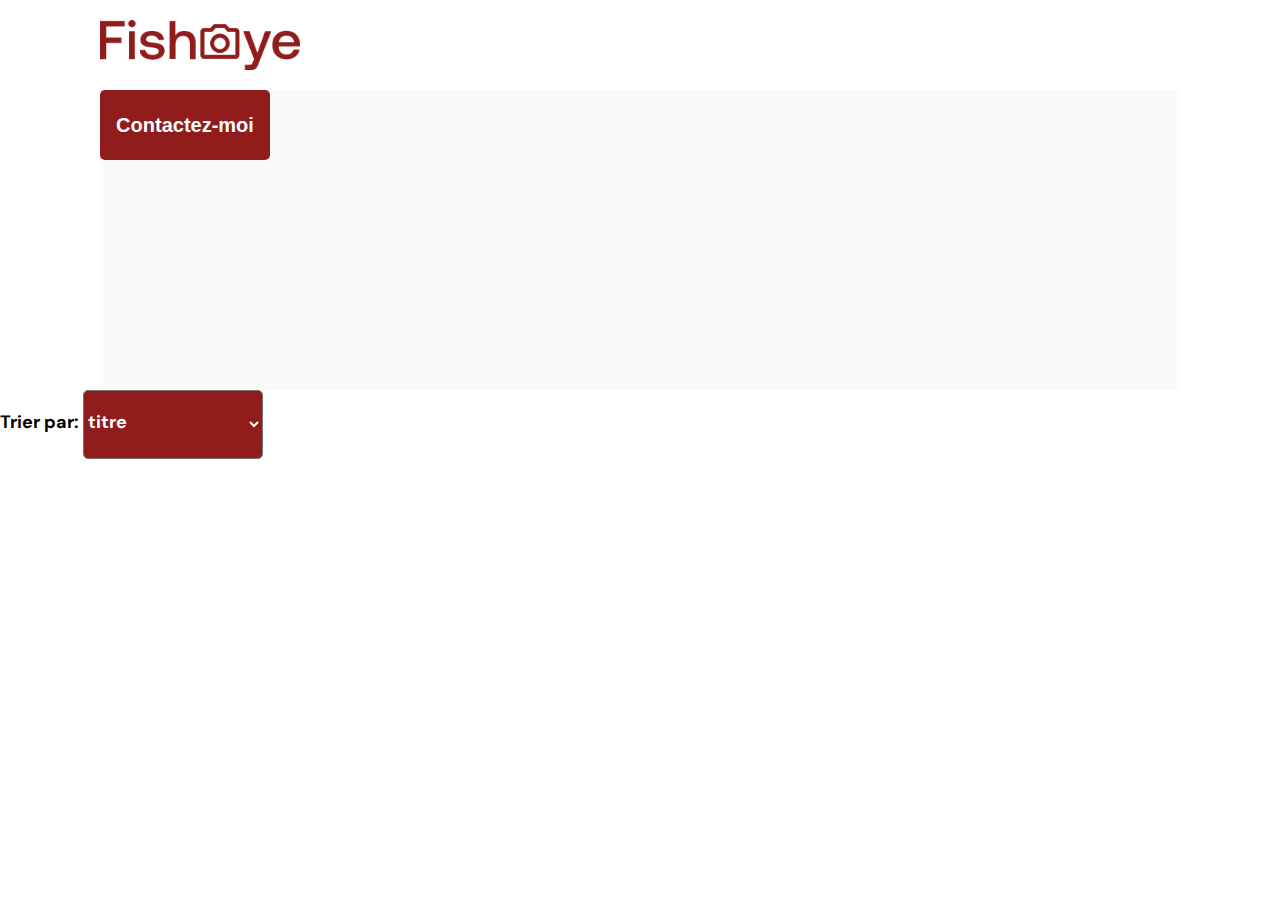
==== photographe.html @ 23eba6c6 "first commit" ====
<!DOCTYPE html>
<html lang="fr">
  <head>
    <link href="./css/style.css" rel="stylesheet" type="text/css" />
    <meta charset="utf-8">
    <link rel="icon" type="image/png" href="./images/favicon.png">
    <link href="https://fonts.googleapis.com/css?family=DM+Sans&display=swap" rel="stylesheet">
    <title>Fisheye - photographe </title>
  </head>
  <body>
    <header>
      <img src="./images/logo.png" class="logo" />
    </header>
    <main id="main">
      <div class="photograph-header" id="main_contact">
        <div class="cordonnee-photograph">
        </div>
        <button class="contact_button" onclick="displayModal()">Contactez-moi</button>
        <div class="image-photograph" id ="image-photograph"></div>
      </div>
      <section class="galery">

       
        <div class="tri">
          <label for="pet-select">Trier par:</label>
           <select name="tri-photograph" id="tri-photograph">
              <option value="titre">titre</option>
              <option value="Popularite">Popularité</option>
              <option value="Date">Date</option>
            </select>
        </div>
      </section>
      <div class="photographfooter">
      </div>
    </main>
    <div id="contact_modal">
			<div class="modal">
				<header>
          <h2>Contactez-moi</h2>
          <img src="./images/close.svg" onclick="closeModal()" />
        </header>
				<form id="contact-form">
					<div>
              <!--1/ PRENOM-->
              <div class="formData">
                <label for="first">Prénom*</label><br>
                <input class="text-control" type="text" id="first" name="first" minlength="2" /><br>
                <span class="error-message" id="first-error-message"></span><br>
              </div>
                 <!--2/ NOM-->
            <div class="formData">
              <label for="last">Nom*</label><br>
              <input class="text-control" type="text" id="last" name="last" minlength="2" /><br>
              <span class="error-message" id="last-error-message"></span><br>
            </div>
            <!--3/ EMAIL-->
            <div class="formData">
              <label for="email">E-mail*</label><br>
              <input class="text-control" type="email" id="email" name="email"/><br>
              <span class="error-message" id="email-error-message"></span><br>
              
            </div>
            <div class="formData">
            <label>Votre message*</label>
            <input class="text-control" type="text" id="message" name="message"/><br>
            <span class="error-message" id="message-error-message"></span><br>
					</div>
          <button class="contact_Envoyer">Envoyer</button>
				</form>
			</div>
		</div>
    <script src="./scripts/pages/photographier.js"></script>
    <script src="./scripts/pages/factoris/photographer.js"></script>
    <script src="./scripts/utils/contactForm.js"></script>
    <script src="./scripts/utils/tri.js"></script>
    <script src="./scripts/pages/index.js"></script>
  </body>
</html>
---- css/style.css ----
@import url("photographe.css");

body {
    font-family: "DM Sans", sans-serif;
    margin: 0;
}


header {
    display: flex;
    flex-direction: row;
    justify-content: space-between;
    align-items: center;
    height: 90px;
}

h1 {
    color: #901C1C;
    margin-right: 100px;
}

.logo {
    height: 50px;
    margin-left: 100px;
}

/****************photographer_section******************/
.photographer_section {
    display: grid;
    grid-template-columns: 1fr 1fr 1fr;
    gap: 70px;
    margin-top: 100px;
}
.photographer_section article {
    justify-self: center;
    display: flex;
    justify-content: center;
    align-items: center;
    flex-direction: column;
}
.photographer_section article h2 {
    color: #D3573C;
    font-size: 36px;
    text-align: center;
    font-family: DM Sans;
    font-style: normal;
    font-weight: 400;
    line-height:46.87px;
    margin:10px;
}

.photographer_section article img {
    height: 200px;
    width: 200px;
    border-radius: 50%;
    object-fit: cover;
}
.photographer_section article h4{
    color: #901C1C;
    text-align: center;
    font-family: DM Sans;
    font-size: 13px;
    font-weight: 400;
    line-height: 16.63px;
    margin:0;
}
.photographer_section article h3{
    color: #000;
    text-align: center;
    font-family: DM Sans;
    font-size: 10px;
    font-weight: 400;
    line-height:13.02px;
    margin:0;
}
.photographer_section article p{
    color: #757575;
    text-align: center;
    font-family: DM Sans;
    font-size: 9px;
    font-weight: 400;
    line-height:11.72px;
}
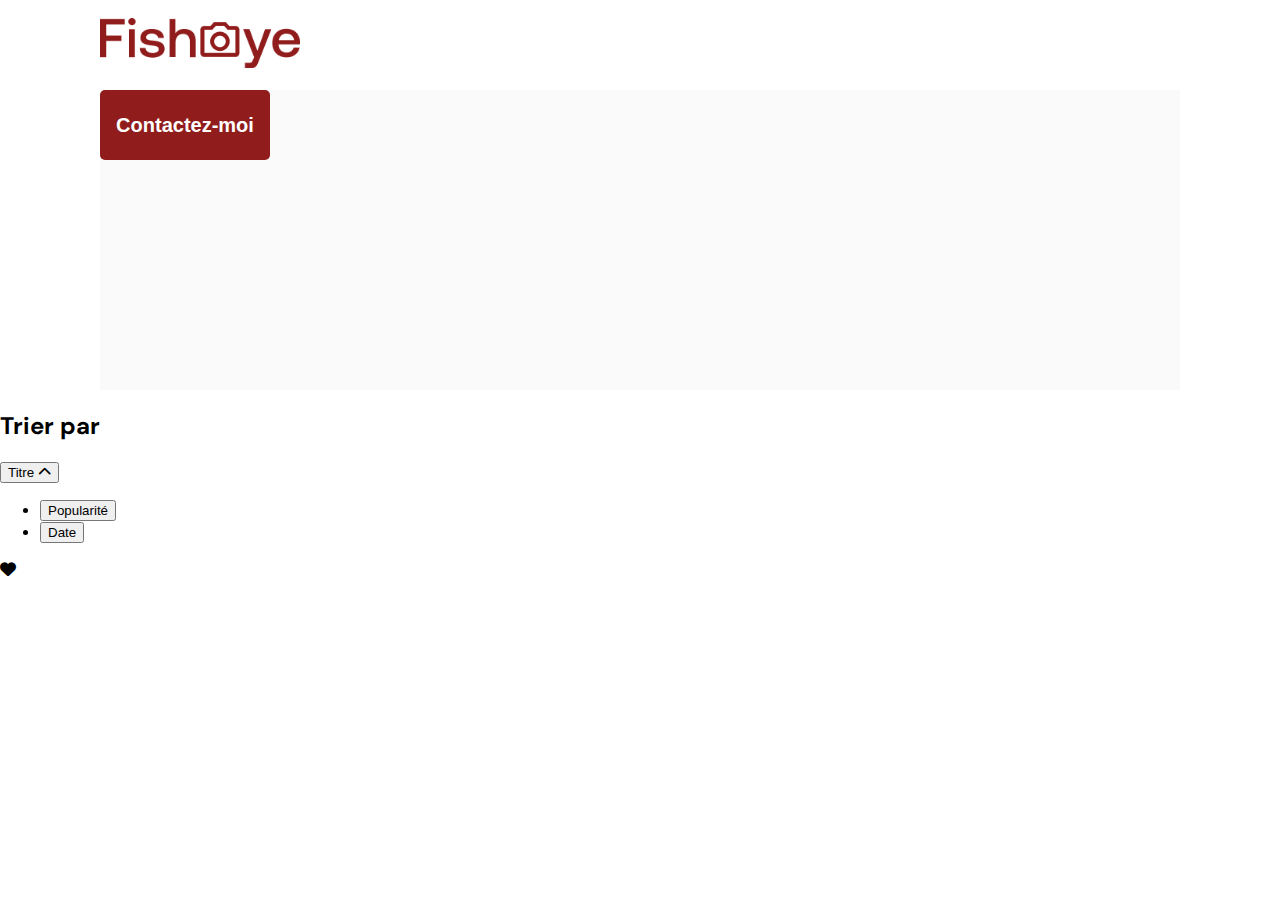
==== commit 827da982: "Update photographe.html" ====
--- a/photographe.html
+++ b/photographe.html
@@ -2,77 +2,108 @@
 <html lang="fr">
   <head>
     <link href="./css/style.css" rel="stylesheet" type="text/css" />
+    <link href="./css/contact.css" rel="stylesheet" type="text/css" />
+    <link href="./css/photographe.css" rel="stylesheet" type="text/css" />
+    <link rel="stylesheet" href="https://cdnjs.cloudflare.com/ajax/libs/font-awesome/6.2.1/css/all.min.css">
     <meta charset="utf-8">
     <link rel="icon" type="image/png" href="./images/favicon.png">
+    <link rel="preconnect" href="https://fonts.googleapis.com">
+    <link rel="preconnect" href="https://fonts.gstatic.com" crossorigin>
+    <link href="https://fonts.googleapis.com/css2?family=DM+Sans:ital,opsz,wght@0,9..40,400;0,9..40,700;1,9..40,700&family=Raleway:wght@400;500;700&family=Roboto:ital,wght@0,300;0,500;0,700;1,400&family=Shrikhand&display=swap" rel="stylesheet">
     <link href="https://fonts.googleapis.com/css?family=DM+Sans&display=swap" rel="stylesheet">
     <title>Fisheye - photographe </title>
   </head>
   <body>
     <header>
+      <a href="./index.html">
       <img src="./images/logo.png" class="logo" />
+    </a>
     </header>
     <main id="main">
       <div class="photograph-header" id="main_contact">
-        <div class="cordonnee-photograph">
-        </div>
-        <button class="contact_button" onclick="displayModal()">Contactez-moi</button>
-        <div class="image-photograph" id ="image-photograph"></div>
+        <div class="photograph-profil"></div>
+        <button class="contact_button">Contactez-moi</button>
+        <div class="image-photograph" id="image-photograph"></div>
       </div>
       <section class="galery">
-
-       
-        <div class="tri">
-          <label for="pet-select">Trier par:</label>
-           <select name="tri-photograph" id="tri-photograph">
-              <option value="titre">titre</option>
-              <option value="Popularite">Popularité</option>
-              <option value="Date">Date</option>
-            </select>
+      <div class="select-container">
+          <!-- tirer -->
+          <div class="main_content_filter">
+            <h2 class="tirer">Trier par</h2>
+            <div class="filter_section" >
+                <div class="dropdown">
+                    <button class="btn_drop" type="button" role="button" aria-haspopup="listbox" aria-expanded="false" aria-controls="filter options" aria-label="Sort by">
+                        <span id="current_filter">Titre</span>
+                        <span class="fa-solid fa-chevron-up" aria-hidden="true"></span>
+                    </button>
+                    <ul class="dropdown_content" aria-hidden="true" display="none">
+                        <li role="listbox">
+                            <button type="button" tabindex="-1" aria-label="Sort by popularity" class="popularité">Popularité</button>
+                        </li>
+                        <li role="listbox">
+                            <button type="button" tabindex="-1" aria-label="Sort by date" class="date">Date</button>
+                        </li>
+                    </ul>
+                </div>
+            </div>
         </div>
-      </section>
-      <div class="photographfooter">
+      </div>
+      
+      <div class="media-container">
+          
+      </div>
+    </div>
+     </section>
+   
+      <aside>
+       <div class="photographfooter">
+        <i class="fa-solid  fa-heart size icon"></i>
+          <div class="somme" id="somme">
+          
+         </div>
+    </aside>
       </div>
     </main>
-    <div id="contact_modal">
-			<div class="modal">
-				<header>
-          <h2>Contactez-moi</h2>
-          <img src="./images/close.svg" onclick="closeModal()" />
+<!-- ModelContact -->
+    <div id="contact_modal" aria-hidden="true" role="dialog">
+      <div class="modal" id="modal">
+        <header>
+          <h2 class="titleModal">Contactez-moi </h2>
+          <button aria-label="fermer la modale" class="close"><img src="./images/close.svg"
+              alt="fermer la modale"></button>
         </header>
-				<form id="contact-form">
-					<div>
-              <!--1/ PRENOM-->
-              <div class="formData">
-                <label for="first">Prénom*</label><br>
-                <input class="text-control" type="text" id="first" name="first" minlength="2" /><br>
-                <span class="error-message" id="first-error-message"></span><br>
-              </div>
-                 <!--2/ NOM-->
+        <form aria-label="Formulaire de contact" id="form" method="get" onsubmit="return validate(event);">
+          <div class="contentForm">
             <div class="formData">
-              <label for="last">Nom*</label><br>
-              <input class="text-control" type="text" id="last" name="last" minlength="2" /><br>
-              <span class="error-message" id="last-error-message"></span><br>
+              <label for="firstname">Prénom</label><br>
+              <input class="text-control" aria-label="firstname" type="text" id="firstname" name="firstname" minlength="2"
+                required><br>
             </div>
-            <!--3/ EMAIL-->
-            <div class="formData">
-              <label for="email">E-mail*</label><br>
-              <input class="text-control" type="email" id="email" name="email"/><br>
-              <span class="error-message" id="email-error-message"></span><br>
-              
-            </div>
-            <div class="formData">
-            <label>Votre message*</label>
-            <input class="text-control" type="text" id="message" name="message"/><br>
-            <span class="error-message" id="message-error-message"></span><br>
-					</div>
-          <button class="contact_Envoyer">Envoyer</button>
-				</form>
-			</div>
-		</div>
+          </div>
+          <button aria-label="Envoyer le formulaire" class="contact_button_model" type="submit" id="btnSubmit">Envoyer</button>
+        </form>
+      </div>
+    </div>
+         <!-- Lightbox -->
+         <div class="lightbox_wrapper wrapper" aria-modal="true" role="dialog" style="display:none">
+          <div class="lightbox" aria-label="Media closeup view">
+              <button class="btn_close_lightbox btn_close" aria-label="Close dialog"></button>
+              <button class="btn_next" aria-label="Next media"></button>
+              <button class="btn_previous" aria-label="Previous media"></button>
+              <article class="lightbox_media" role="media" aria-label="Current Media"></article>
+          </div> 
+      </div>
+</div>
+   
+    <script src="./scripts/templats/photographer.js"></script>
+    <script src="./scripts/utils/lightbox.js"></script>
+    <script src="./scripts/pages/factoris/tri.js"></script>
+    
+    <script src="./scripts/pages/factoris/footer.js"></script>
+    <script src="./scripts/utils/contactForm.js"></script>
     <script src="./scripts/pages/photographier.js"></script>
-    <script src="./scripts/pages/factoris/photographer.js"></script>
-    <script src="./scripts/utils/contactForm.js"></script>
-    <script src="./scripts/utils/tri.js"></script>
-    <script src="./scripts/pages/index.js"></script>
+    <script src="./scripts/templats/single.js"></script>
+    <script src="./scripts/pages/factoris/media.js"></script>
+    <script src="./scripts/pages/factoris/getMediaCardDom.js"></script>
   </body>
-</html>+</html>
--- a/css/photographe.css
+++ b/css/photographe.css
@@ -0,0 +1,107 @@
+#contact_modal {
+    display: none;
+}
+
+.photograph-header {
+    background-color: #FAFAFA;
+    height: 300px;
+    margin: 0 100px;
+}
+
+.contact_button {
+    font-size: 20px;
+    font-weight: bold;
+    color: white;
+    padding: 11px;
+    width: 170px;
+    height: 70px;
+    border: none;
+    background-color: #901C1C;
+    border-radius: 5px;
+    cursor: pointer;
+}
+
+.modal {
+    border-radius: 5px;
+    background-color: #DB8876;
+    width: 50%;
+    display: flex;
+    flex-direction: column;
+    align-items: center;
+    justify-content: space-between;
+    padding: 35px;
+    margin: auto;
+}
+
+.modal header {
+    justify-content: space-between;
+    width: 100%;
+}
+
+.modal header img {
+    cursor: pointer;
+}
+
+.modal header h2 {
+    font-size: 64px;
+    font-weight: normal;
+    text-align: center;
+}
+
+form {
+    display: flex;
+    width: 100%;
+    flex-direction: column;
+    align-items: flex-start;
+}
+
+form label {
+    color: #312E2E;
+    font-size: 36px;
+}
+
+form div {
+    display: flex;
+    flex-direction: column;
+    width: 100%;
+    align-items: self-start;
+    margin-bottom: 26px;
+}
+
+form input {
+    width: 100%;
+    height: 68px;
+    border: none;
+    border-radius: 5px;
+}
+
+
+/********************button trier********************************/
+
+
+.tri{
+font-family: DM Sans;
+font-size: 18px;
+font-weight: 700;
+line-height:23.44px;
+}
+select#tri-photograph{
+border-radius: 5px;
+background: #901C1C;
+color: #FFF;
+font-family: DM Sans;
+font-size: 18px;
+font-weight: 700;
+line-height:23.44px;
+padding-bottom: 5px;
+width: 180px;
+height: 69px;
+}
+option {
+    border-bottom: 2px solid white;
+}
+/****************photographer_Formulaire******************/
+
+input#message{
+    height: 170px;
+}